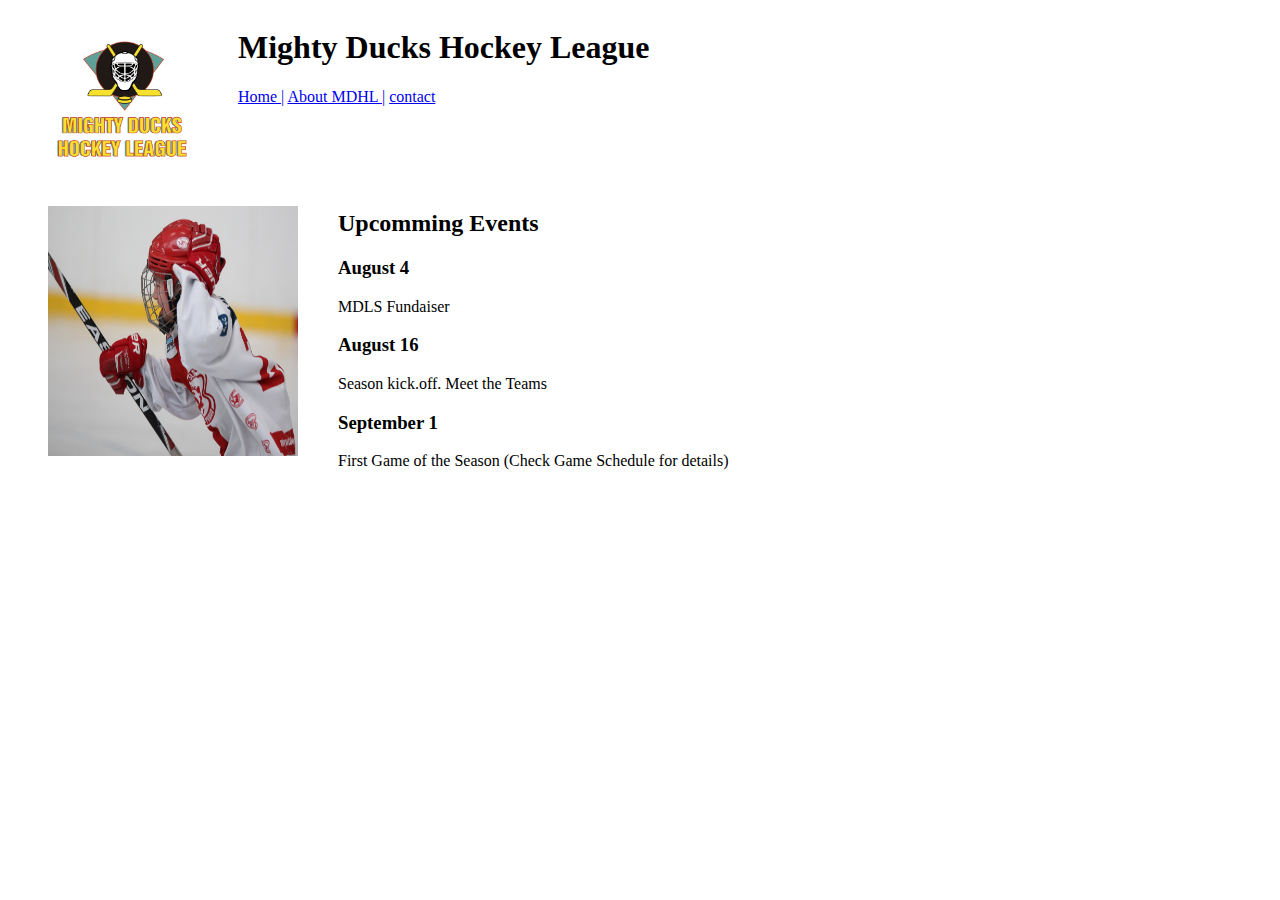
==== src/index.html @ 4f6841cc "tarea 1 realizada" ====
<!DOCTYPE html>
<html lang="en">
<head>
  <meta charset="UTF-8">
  <meta http-equiv="X-UA-Compatible" content="IE=edge">
  <meta name="viewport" content="width=device-width, initial-scale=1.0">
  <title>Tarea1</title>
</head>
<body>
  <header style="display: flex;">
    <figure style="width: 150px; height: 150px;"><img src="./Assets/Logo Mighty ducks-01.png" alt="Logo MDHL" width="150px" height="150px"></figure>
    <div>
      <h1>Mighty Ducks Hockey League</h1>
      <nav>
        <a href="./index.html">Home |</a>
        <a href="./About.html"> About MDHL |</a>
        <a href="./Contact.html"> contact</a>
      </nav>
    </div>
  </header>
  
  <main>
    <section style="display: flex;">
      <figure><img src="./Assets/hockey  1.jpg" alt="Hokey 1" width="250px" height="250px"></figure>
      <div>
        <h2>Upcomming Events</h2>
      <article>
        <h3>August 4</h3>
        <p>MDLS Fundaiser</p>
      </article>
      <article>
        <h3>August 16</h3>
        <p>Season kick.off. Meet the Teams</p>
      </article>
      <article>
        <h3>September 1</h3>
        <p>First Game of the Season (Check Game Schedule for details)</p>
      </article>
    </div>
    </section>


  </main>

</body>
</html>
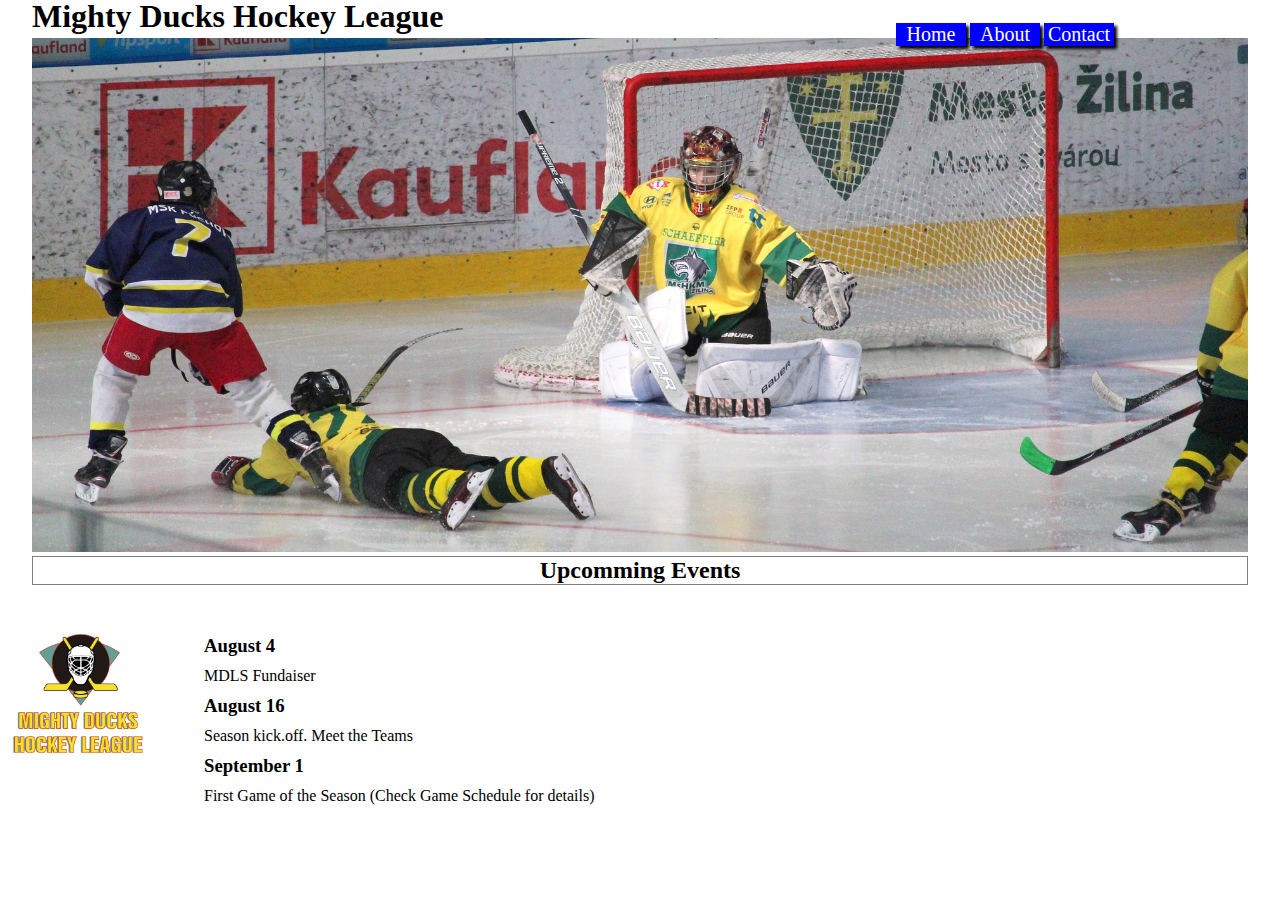
==== commit 3f86f628: "tarea 2" ====
--- a/src/index.html
+++ b/src/index.html
@@ -4,26 +4,25 @@
   <meta charset="UTF-8">
   <meta http-equiv="X-UA-Compatible" content="IE=edge">
   <meta name="viewport" content="width=device-width, initial-scale=1.0">
+  <link rel="stylesheet" href="./index.css">
   <title>Tarea1</title>
 </head>
 <body>
-  <header style="display: flex;">
-    <figure style="width: 150px; height: 150px;"><img src="./Assets/Logo Mighty ducks-01.png" alt="Logo MDHL" width="150px" height="150px"></figure>
-    <div>
-      <h1>Mighty Ducks Hockey League</h1>
-      <nav>
-        <a href="./index.html">Home |</a>
-        <a href="./About.html"> About MDHL |</a>
-        <a href="./Contact.html"> contact</a>
-      </nav>
-    </div>
+  <header>
+    <h1>Mighty Ducks Hockey League</h1>
+    <nav>
+      <a href="./index.html">Home</a>
+      <a href="./About.html">About</a>
+      <a href="./Contact.html">Contact</a>
+    </nav>
+    <figure><img src="./Assets/design1_image2.jpg" alt="Baner MDHL" class="banner"></figure>
+    <h2>Upcomming Events</h2>
   </header>
   
   <main>
-    <section style="display: flex;">
-      <figure><img src="./Assets/hockey  1.jpg" alt="Hokey 1" width="250px" height="250px"></figure>
-      <div>
-        <h2>Upcomming Events</h2>
+    <section>
+      <figure class="logo-container"><img src="./Assets/Logo Mighty ducks-01.png" alt="Hokey 1" class="logo"></figure>
+      <div class="articles-container">
       <article>
         <h3>August 4</h3>
         <p>MDLS Fundaiser</p>
--- a/src/index.css
+++ b/src/index.css
@@ -0,0 +1,91 @@
+*{
+  margin: 0;
+  padding: 0;
+  box-sizing: border-box;
+}
+header{
+  position: relative;
+}
+h1{
+  position: absolute;
+  top:-17px;
+  margin-left: 2.5%;
+}
+.banner{
+  width: 95%;
+  height: 40%;
+  margin-left: 2.5%;
+}
+nav{
+  margin-top: 15px;
+  position: relative;
+  left: 70%;
+  bottom: -8px;
+}
+nav a{
+  display: inline-block;
+  width: 70px;
+  text-align: center;
+  color: #fff;
+  font-size: 20px;
+  background-color: blue;
+  text-decoration: none;
+  box-shadow: 3px 3px 3px black;
+}
+nav a:hover{
+  background-color: green;
+}
+h2{
+  text-align: center;
+  border: 1px solid grey;
+  width: 95%;
+  margin-left: 2.5%;
+}
+.logo{
+  position: relative;
+  top:-30px;
+  width: 150px;
+  margin-left: 2.5%;
+}
+.logo-container{
+  display: inline-block;
+}
+.articles-container{
+  display: inline-block;
+  height: 300px;
+  margin-left: 50px;
+  padding-top: 20px;
+}
+h3{
+  margin-bottom: 10px;
+}
+section{
+  margin-top: 30px;
+  display: inline-block;
+}
+article{
+  padding-bottom: 10px;
+}
+.section-logo-about{
+  display: inline-block;
+  position: relative;
+  top:-150px;
+}
+.section-2-about{
+  display: inline-block;
+  width: 70%;
+  padding-top: 40px;
+}
+.contact-section{
+  margin-top: 50px;
+}
+.logo-contact-container{
+  display: inline-block;
+}
+.div-contact{
+  display: inline-block;
+  position: relative;
+  top: -120px;
+  margin-right: 50px;
+  right: -40px;
+}